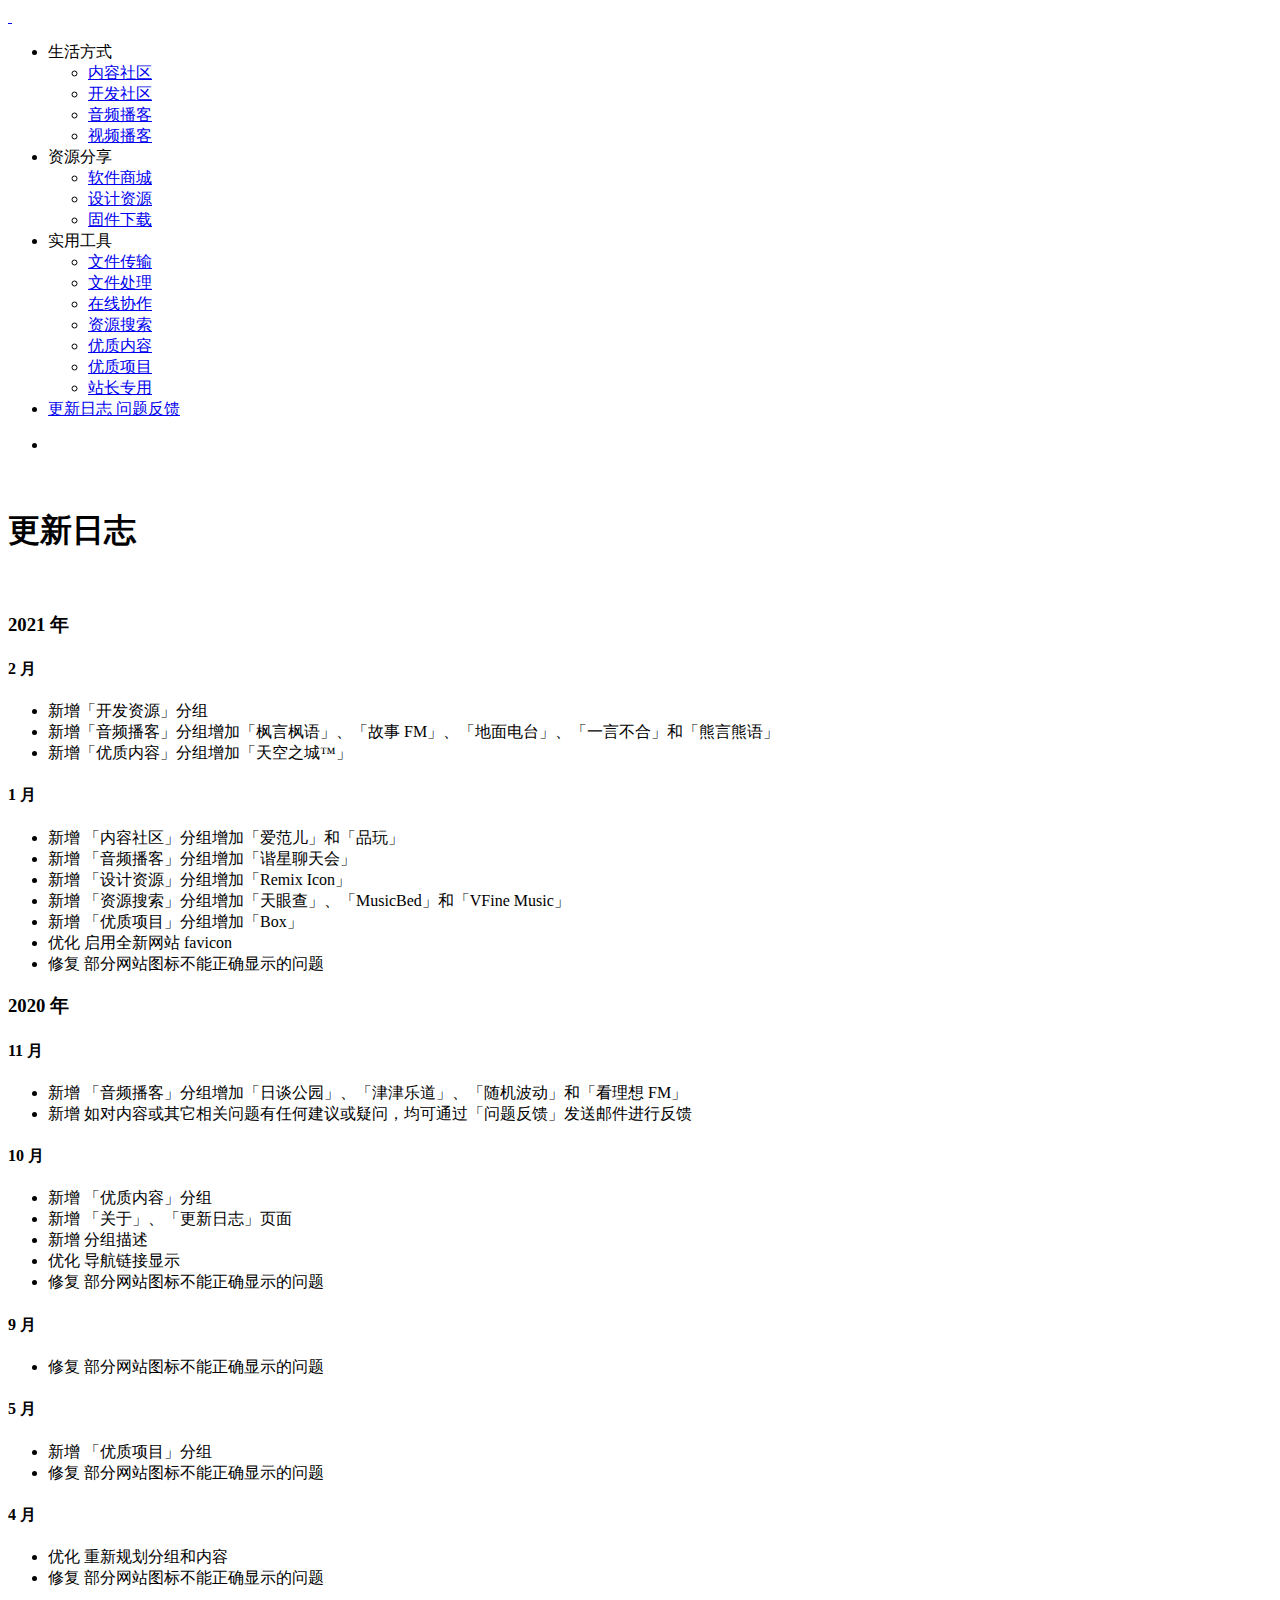
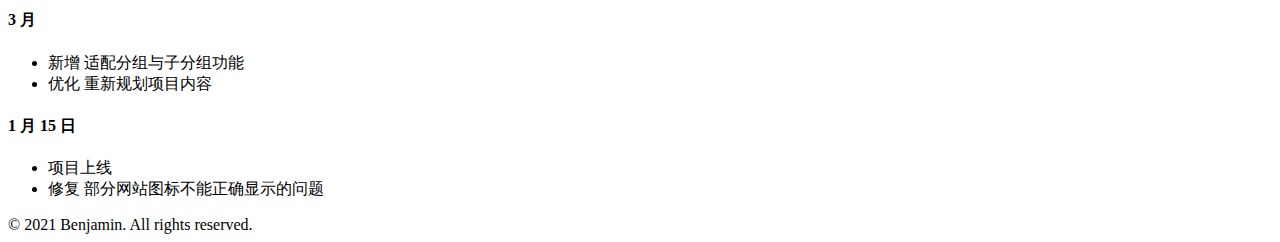
==== post/log/index.html @ c1163e5a "update from gridea: 2021-02-14 13:55:46" ====
<!DOCTYPE html>
<html lang="zh">
  <head>
    <meta charset="utf-8">
    <meta http-equiv="X-UA-Compatible" content="IE=edge">
    <meta name="viewport" content="width=device-width, initial-scale=1.0" />
    <title>Benjamin's Navigation</title>
    <meta name="description" content="">
    <link rel="shortcut icon" href="https://yyl125.top/navigation/images/avatar.png">
    <link rel="stylesheet" href="//fonts.loli.net/css?family=Arimo:400,700,400italic">
    <link rel="stylesheet" href="https://cdn.jsdelivr.net/npm/remixicon@latest/fonts/remixicon.css">
    <link rel="stylesheet" href="https://yyl125.top/navigation/media/css/main.css?v=1613282131254">
  </head>

<body class="page-body">
    <!-- skin-white -->
    <div class="page-container">
        <div class="sidebar-menu toggle-others fixed">
            <div class="sidebar-menu-inner">
                <header class="logo-env">
                    <!-- logo -->
                    <div class="logo">
                        <a href="https://yyl125.top/navigation" class="logo-expanded">
                            <img src="https://yyl125.top/navigation/images/avatar.png"  style="height:68px" alt="" />
                        </a>
                        <a href="https://yyl125.top/navigation" class="logo-collapsed">
                            <img src="https://yyl125.top/navigation/images/avatar.png" width="40" alt="" />
                        </a>
                    </div>
                    <div class="mobile-menu-toggle visible-xs">
                        <a href="#" data-toggle="mobile-menu">
                            <i class="ri-menu-3-line"></i>
                        </a>
                    </div>
                </header>
                <ul id="main-menu" class="main-menu">
                    <!-- li 加 has-sub 开启分组-->
                    <li class="has-sub">
                        <a>
                            <i class="ri-cup-line"></i>
                            <span class="title">生活方式</span>
                        </a>
                        <!-- ul li 格式添加子分组-->
                        <ul>
                            <li>
                                <a href="#内容社区" class="smooth">
                                    <i class="ri-lightbulb-line"></i>
                                    <span class="title">内容社区</span>
                                </a>
                            </li>
                            <li>
                                <a href="#开发社区" class="smooth">
                                    <i class="ri-code-box-line"></i>
                                    <span class="title">开发社区</span>
                                </a>
                            </li>
                            <li>
                                <a href="#音频播客" class="smooth">
                                    <i class="ri-radio-line"></i>
                                    <span class="title">音频播客</span>
                                </a>
                            </li>
                            <li>
                                <a href="#视频播客" class="smooth">
                                    <i class="ri-vidicon-line"></i>
                                    <span class="title">视频播客</span>
                                </a>
                            </li>
                        </ul>
                    </li>
                    <!-- li 加 has-sub 开启分组-->
                    <li class="has-sub">
                        <a>
                            <i class="ri-share-line"></i>
                            <span class="title">资源分享</span>
                        </a>
                        <!-- ul li 格式添加子分组-->
                        <ul>
                            <li>
                                <a href="#软件商城" class="smooth">
                                    <i class="ri-store-3-line"></i>
                                    <span class="title">软件商城</span>
                                </a>
                            </li>
                            <li>
                                <a href="#设计资源" class="smooth">
                                    <i class="ri-ink-bottle-line"></i>
                                    <span class="title">设计资源</span>
                                </a>
                            </li>
                            <li>
                                <a href="#固件下载" class="smooth">
                                    <i class="ri-download-cloud-line"></i>
                                    <span class="title">固件下载</span>
                                </a>
                            </li>
                        </ul>
                    </li>
                    <!-- li 加 has-sub 开启分组-->
                    <li class="has-sub">
                        <a>
                            <i class="ri-tools-line"></i>
                            <span class="title">实用工具</span>
                        </a>
                        <!-- ul li 格式添加子分组-->
                        <ul>
                            <li>
                                <a href="#文件传输" class="smooth">
                                    <i class="ri-truck-line"></i>
                                    <span class="title">文件传输</span>
                                </a>
                            </li>
                            <li>
                                <a href="#文件处理" class="smooth">
                                    <i class="ri-draft-line"></i>
                                    <span class="title">文件处理</span>
                                </a>
                            </li>
                            <li>
                                <a href="#在线协作" class="smooth">
                                    <i class="ri-file-user-line"></i>
                                    <span class="title">在线协作</span>
                                </a>
                            </li>
                            <li>
                                <a href="#资源搜索" class="smooth">
                                    <i class="ri-search-2-line"></i>
                                    <span class="title">资源搜索</span>
                                </a>
                            </li>
                            <li>
                                <a href="#优质内容" class="smooth">
                                    <i class="ri-group-line"></i>
                                    <span class="title">优质内容</span>
                                </a>
                            </li>
                            <li>
                                <a href="#优质项目" class="smooth">
                                    <i class="ri-thumb-up-line"></i>
                                    <span class="title">优质项目</span>
                                </a>
                            </li>
                            <li>
                                <a href="#站长专用" class="smooth">
                                    <i class="ri-admin-line"></i>
                                    <span class="title">站长专用</span>
                                </a>
                            </li>
                        </ul>
                    </li>
                    <li class="submit-tag">
                        <a href="https://yyl125.top/navigation/post/log/" rel="noreferrer noopener">
                            <i class="ri-service-line"></i>
                            <span class="title">更新日志</span>
                        </a>
                        <a href="mailto:yylyingyunlong@hotmail.com?subject=Benjamin's%20Navigation%20%E9%97%AE%E9%A2%98%E5%8F%8D%E9%A6%88" target="_blank" rel="noreferrer noopener">
                            <i class="ri-service-line"></i>
                            <span class="title">问题反馈</span>
                        </a>
                    </li>
                </ul>
            </div>
        </div>
        <div class="main-content">
            <nav class="navbar user-info-navbar" role="navigation">
                <!-- User Info, Notifications and Menu Bar -->
                <!-- Left links for user info navbar -->
                <ul class="user-info-menu left-links list-inline list-unstyled">
                    <li class="hidden-sm hidden-xs">
                        <a href="#" data-toggle="sidebar">
                            <i class="ri-side-bar-line"></i>
                        </a>
                    </li>
                </ul>
            </nav>
            
            <br>

            <h1>更新日志</h1>

            <br>

            <h3 id="2021-年">2021 年</h3>
<h4 id="2-月">2 月</h4>
<ul>
<li>新增「开发资源」分组</li>
<li>新增「音频播客」分组增加「枫言枫语」、「故事 FM」、「地面电台」、「一言不合」和「熊言熊语」</li>
<li>新增「优质内容」分组增加「天空之城™」</li>
</ul>
<h4 id="1-月">1 月</h4>
<ul>
<li>新增 「内容社区」分组增加「爱范儿」和「品玩」</li>
<li>新增 「音频播客」分组增加「谐星聊天会」</li>
<li>新增 「设计资源」分组增加「Remix Icon」</li>
<li>新增 「资源搜索」分组增加「天眼查」、「MusicBed」和「VFine Music」</li>
<li>新增 「优质项目」分组增加「Box」</li>
<li>优化 启用全新网站 favicon</li>
<li>修复 部分网站图标不能正确显示的问题</li>
</ul>
<h3 id="2020-年">2020 年</h3>
<h4 id="11-月">11 月</h4>
<ul>
<li>新增 「音频播客」分组增加「日谈公园」、「津津乐道」、「随机波动」和「看理想 FM」</li>
<li>新增 如对内容或其它相关问题有任何建议或疑问，均可通过「问题反馈」发送邮件进行反馈</li>
</ul>
<h4 id="10-月">10 月</h4>
<ul>
<li>新增 「优质内容」分组</li>
<li>新增 「关于」、「更新日志」页面</li>
<li>新增 分组描述</li>
<li>优化 导航链接显示</li>
<li>修复 部分网站图标不能正确显示的问题</li>
</ul>
<h4 id="9-月">9 月</h4>
<ul>
<li>修复 部分网站图标不能正确显示的问题</li>
</ul>
<h4 id="5-月">5 月</h4>
<ul>
<li>新增 「优质项目」分组</li>
<li>修复 部分网站图标不能正确显示的问题</li>
</ul>
<h4 id="4-月">4 月</h4>
<ul>
<li>优化 重新规划分组和内容</li>
<li>修复 部分网站图标不能正确显示的问题</li>
</ul>
<h4 id="3-月">3 月</h4>
<ul>
<li>新增 适配分组与子分组功能</li>
<li>优化 重新规划项目内容</li>
</ul>
<h4 id="1-月-15-日">1 月 15 日</h4>
<ul>
<li>项目上线</li>
<li>修复 部分网站图标不能正确显示的问题</li>
</ul>


            <!-- Main Footer -->
            <!-- Choose between footer styles: "footer-type-1" or "footer-type-2" -->
            <!-- Add class "sticky" to  always stick the footer to the end of page (if page contents is small) -->
            <!-- Or class "fixed" to  always fix the footer to the end of page -->
            <footer class="main-footer sticky footer-type-1">
                <div class="footer-inner">
                    <!-- Add your copyright text here -->
                    <div class="footer-text">
                        © 2021 Benjamin. All rights reserved.
                    </div>
                    <div class="go-up">
                        <a href="#" rel="go-top">
                            <i class="ri-arrow-up-line"></i>
                        </a>
                    </div>
                </div>
            </footer>
            
        </div>
    </div>

    <script src="//cdnjs.loli.net/ajax/libs/jquery/1.11.1/jquery.min.js"></script>
    <!-- 锚点平滑移动 -->
    <script type="text/javascript">
    $(document).ready(function() {
         //img lazy loaded
         const observer = lozad();
         observer.observe();

        $(document).on('click', '.has-sub', function(){
            var _this = $(this)
            if(!$(this).hasClass('expanded')) {
               setTimeout(function(){
                    _this.find('ul').attr("style","")
               }, 300);
              
            } else {
                $('.has-sub ul').each(function(id,ele){
                    var _that = $(this)
                    if(_this.find('ul')[0] != ele) {
                        setTimeout(function(){
                            _that.attr("style","")
                        }, 300);
                    }
                })
            }
        })
        $('.user-info-menu .hidden-sm').click(function(){
            if($('.sidebar-menu').hasClass('collapsed')) {
                $('.has-sub.expanded > ul').attr("style","")
            } else {
                $('.has-sub.expanded > ul').show()
            }
        })
        $("#main-menu li ul li").click(function() {
            $(this).siblings('li').removeClass('active'); // 删除其他兄弟元素的样式
            $(this).addClass('active'); // 添加当前元素的样式
        });
        $("a.smooth").click(function(ev) {
            ev.preventDefault();

            public_vars.$mainMenu.add(public_vars.$sidebarProfile).toggleClass('mobile-is-visible');
            ps_destroy();
            $("html, body").animate({
                scrollTop: $($(this).attr("href")).offset().top - 30
            }, {
                duration: 500,
                easing: "swing"
            });
        });
        return false;
    });

    var href = "";
    var pos = 0;
    $("a.smooth").click(function(e) {
        $("#main-menu li").each(function() {
            $(this).removeClass("active");
        });
        $(this).parent("li").addClass("active");
        e.preventDefault();
        href = $(this).attr("href");
        pos = $(href).position().top - 30;
    });
    </script>
    <!-- Bottom Scripts -->
    <script src="https://yyl125.top/navigation/media/js/bootstrap.min.js"></script>
    <script src="https://yyl125.top/navigation/media/js/TweenMax.min.js"></script>
    <script src="https://yyl125.top/navigation/media/js/resizeable.js"></script>
    <script src="https://yyl125.top/navigation/media/js/xenon-toggles.js"></script>
    <script src="https://yyl125.top/navigation/media/js/xenon-custom.js"></script>
    <script src="https://yyl125.top/navigation/media/js/lozad.js"></script>
    <script src="https://yyl125.top/navigation/media/js/LetterAvatar.js"></script>
</body>



</html>
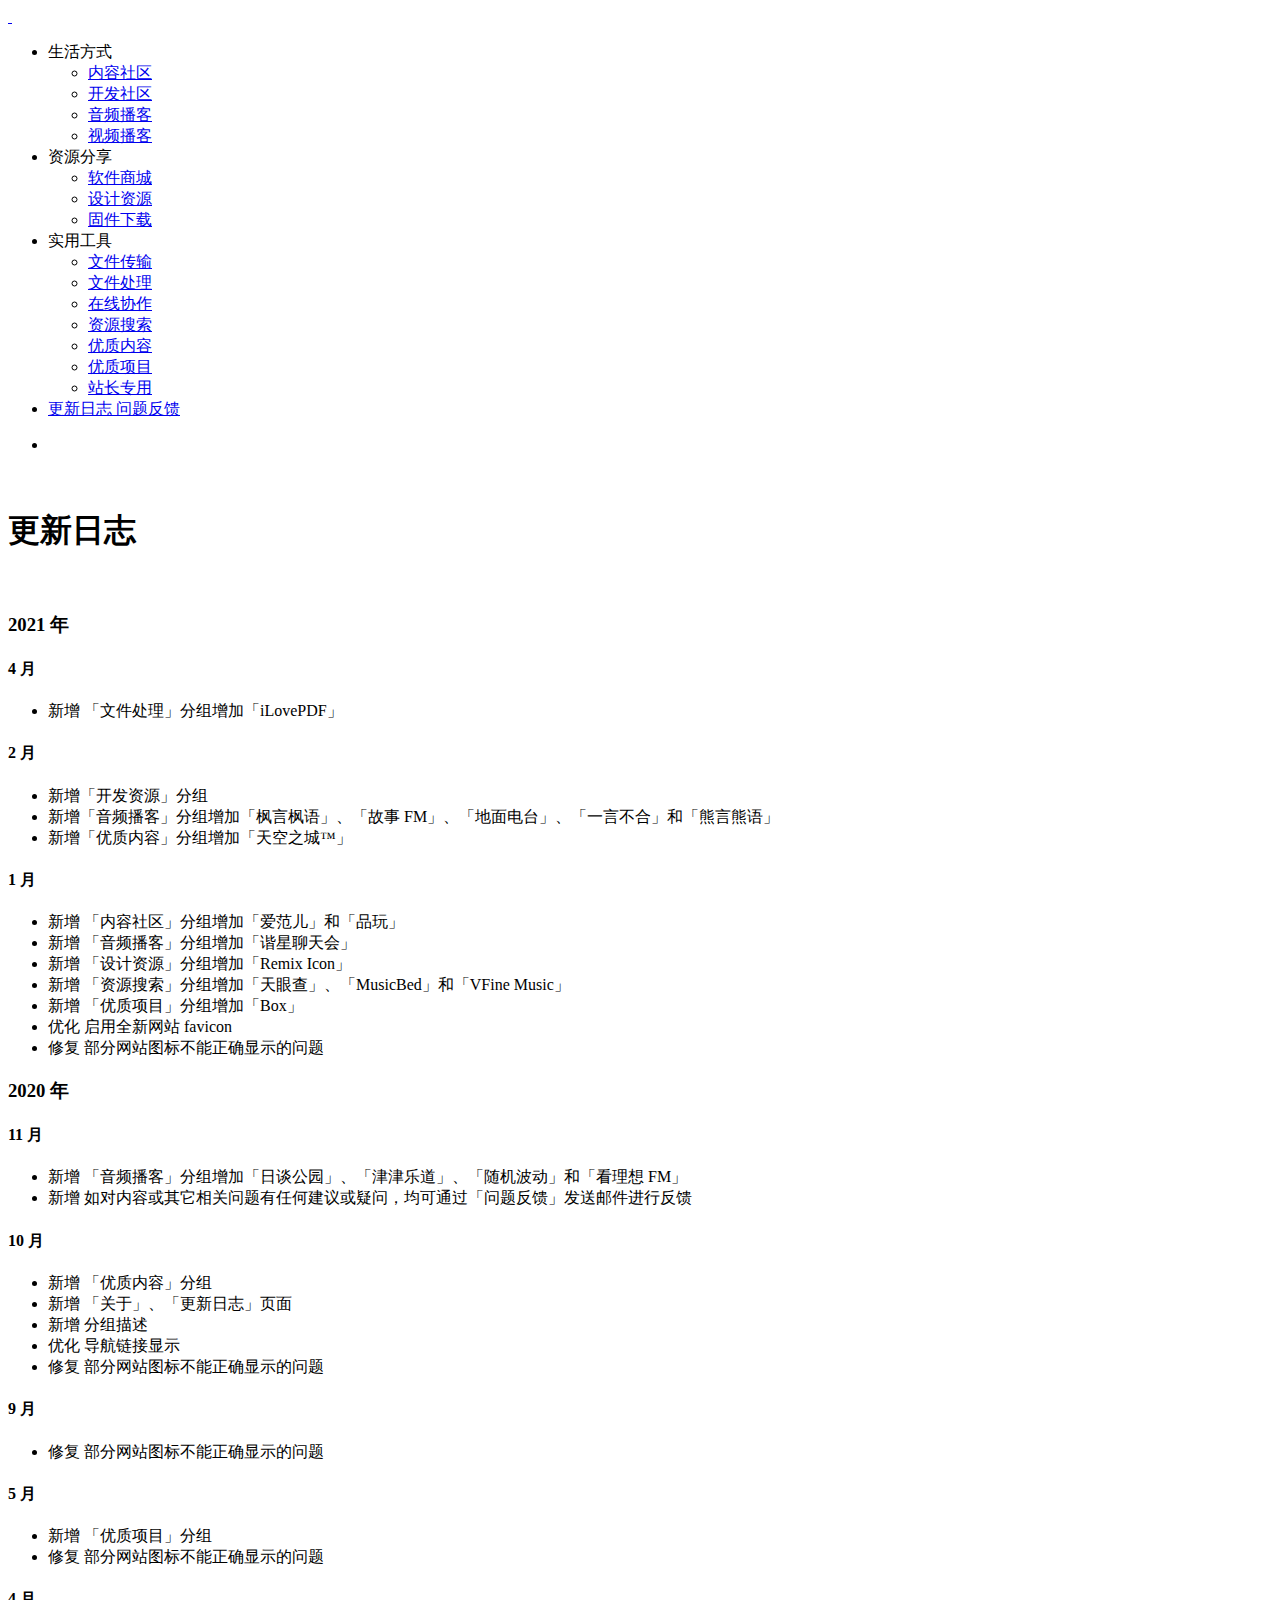
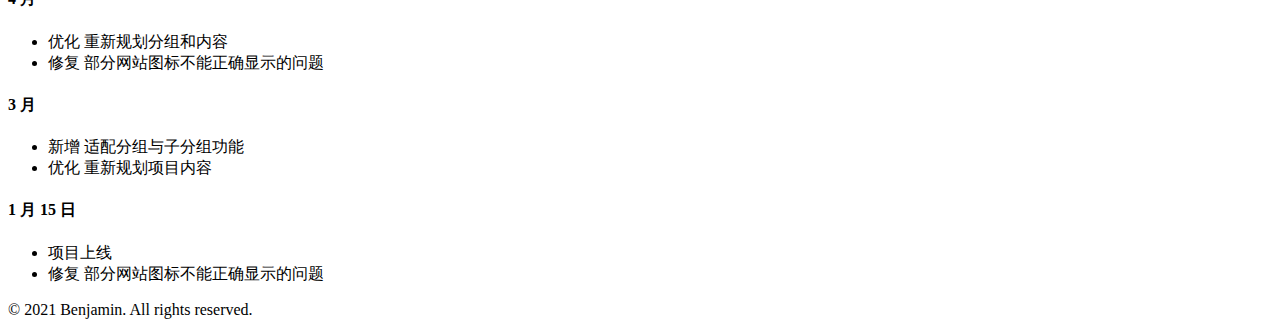
==== commit afb1a74c: "update from gridea: 2021-04-20 00:14:26" ====
--- a/post/log/index.html
+++ b/post/log/index.html
@@ -9,7 +9,7 @@
     <link rel="shortcut icon" href="https://yyl125.top/navigation/images/avatar.png">
     <link rel="stylesheet" href="//fonts.loli.net/css?family=Arimo:400,700,400italic">
     <link rel="stylesheet" href="https://cdn.jsdelivr.net/npm/remixicon@latest/fonts/remixicon.css">
-    <link rel="stylesheet" href="https://yyl125.top/navigation/media/css/main.css?v=1613282131254">
+    <link rel="stylesheet" href="https://yyl125.top/navigation/media/css/main.css?v=1618848838043">
   </head>
 
 <body class="page-body">
@@ -181,6 +181,10 @@
             <br>
 
             <h3 id="2021-年">2021 年</h3>
+<h4 id="4-月">4 月</h4>
+<ul>
+<li>新增 「文件处理」分组增加「iLovePDF」</li>
+</ul>
 <h4 id="2-月">2 月</h4>
 <ul>
 <li>新增「开发资源」分组</li>
@@ -220,7 +224,7 @@
 <li>新增 「优质项目」分组</li>
 <li>修复 部分网站图标不能正确显示的问题</li>
 </ul>
-<h4 id="4-月">4 月</h4>
+<h4 id="4-月-2">4 月</h4>
 <ul>
 <li>优化 重新规划分组和内容</li>
 <li>修复 部分网站图标不能正确显示的问题</li>
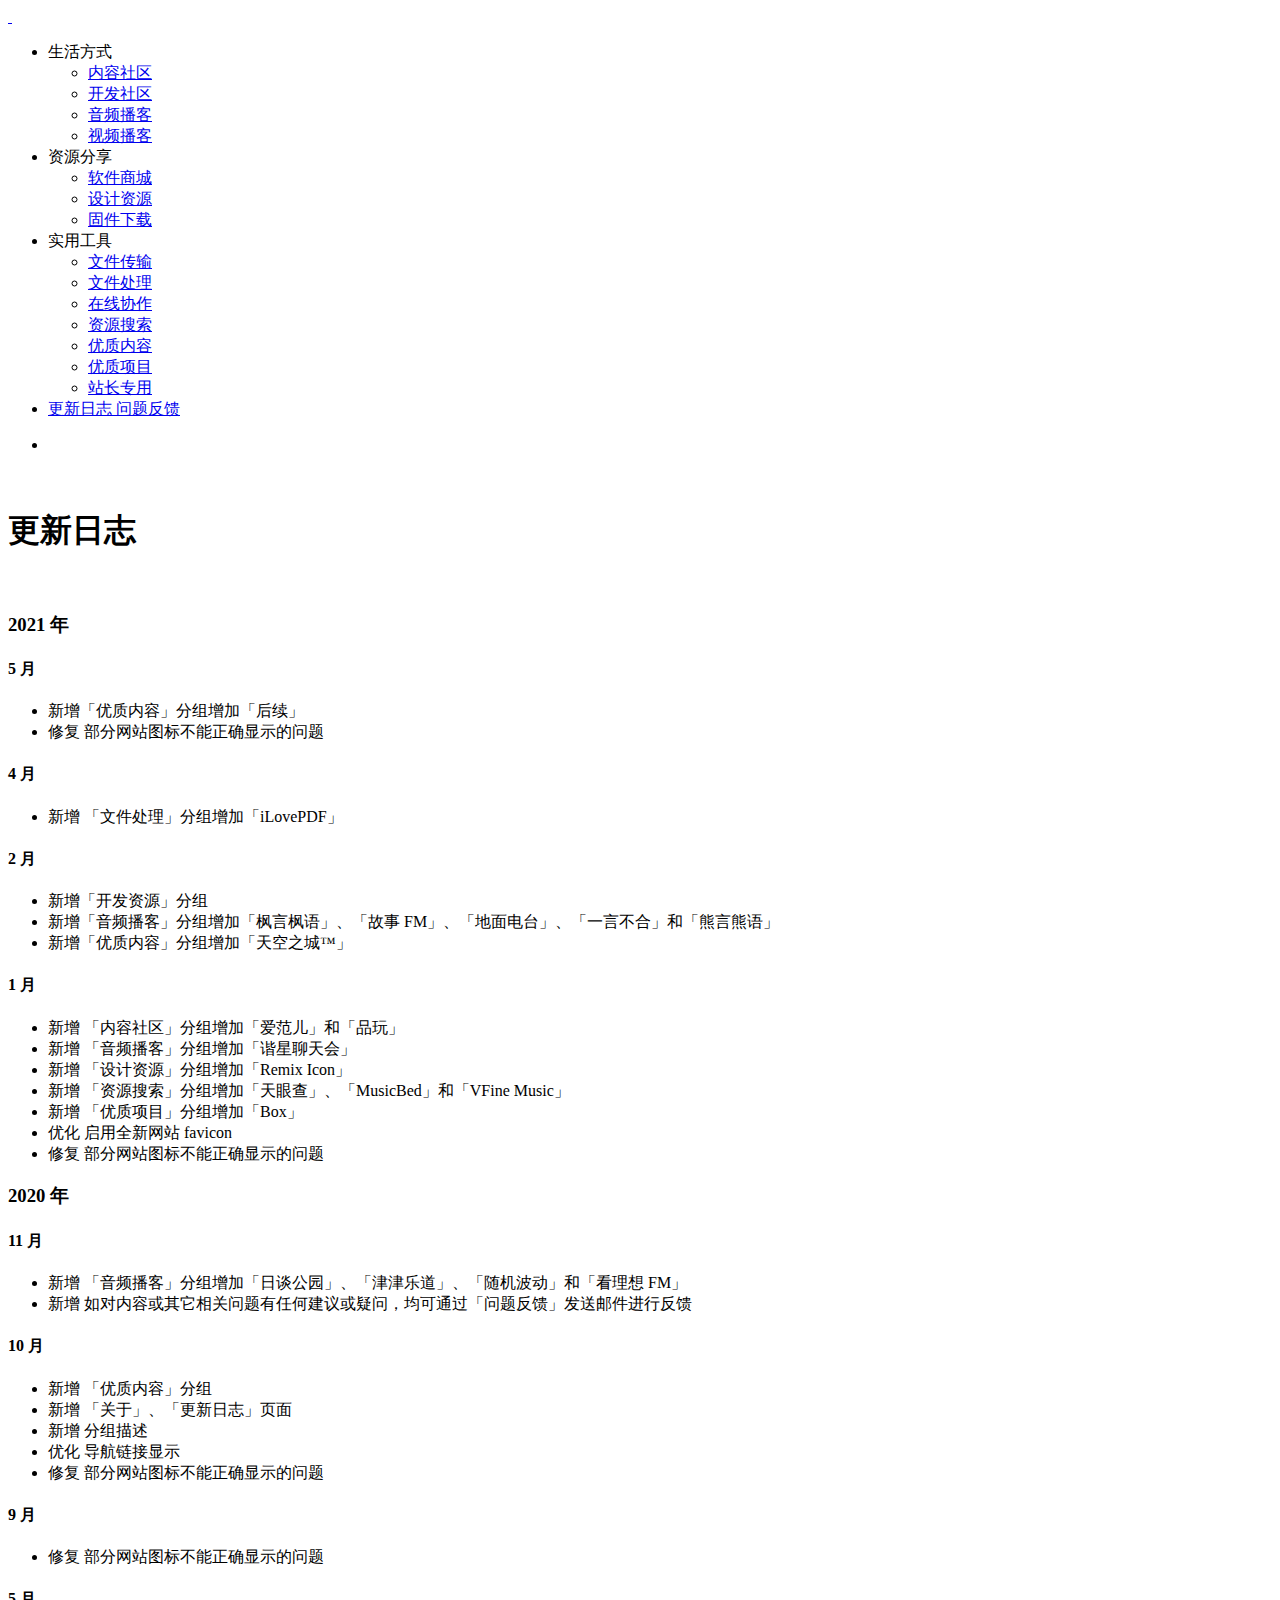
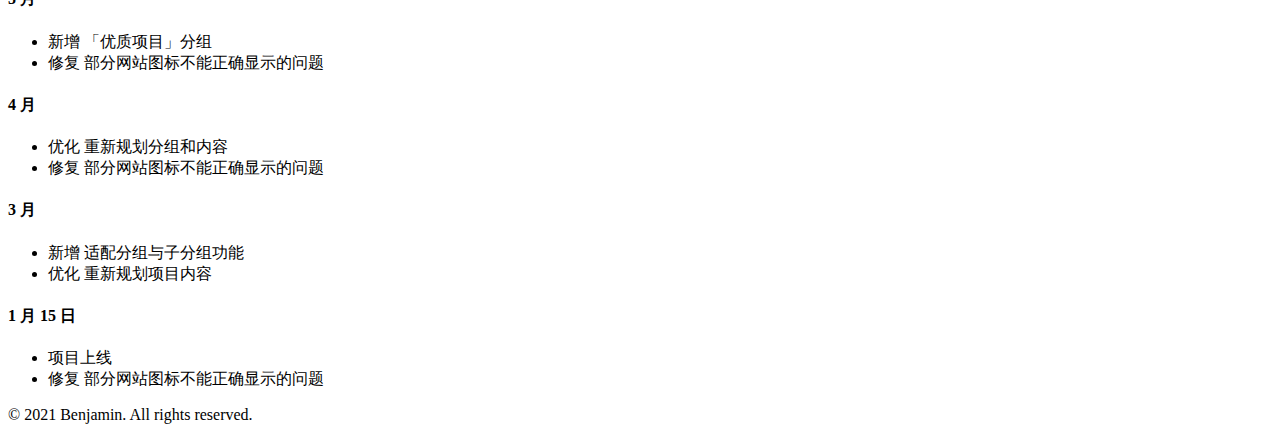
==== commit 86c1c256: "update from gridea: 2021-05-05 18:40:03" ====
--- a/post/log/index.html
+++ b/post/log/index.html
@@ -9,7 +9,7 @@
     <link rel="shortcut icon" href="https://yyl125.top/navigation/images/avatar.png">
     <link rel="stylesheet" href="//fonts.loli.net/css?family=Arimo:400,700,400italic">
     <link rel="stylesheet" href="https://cdn.jsdelivr.net/npm/remixicon@latest/fonts/remixicon.css">
-    <link rel="stylesheet" href="https://yyl125.top/navigation/media/css/main.css?v=1618848838043">
+    <link rel="stylesheet" href="https://yyl125.top/navigation/media/css/main.css?v=1620211187961">
   </head>
 
 <body class="page-body">
@@ -181,6 +181,11 @@
             <br>
 
             <h3 id="2021-年">2021 年</h3>
+<h4 id="5-月">5 月</h4>
+<ul>
+<li>新增「优质内容」分组增加「后续」</li>
+<li>修复 部分网站图标不能正确显示的问题</li>
+</ul>
 <h4 id="4-月">4 月</h4>
 <ul>
 <li>新增 「文件处理」分组增加「iLovePDF」</li>
@@ -219,7 +224,7 @@
 <ul>
 <li>修复 部分网站图标不能正确显示的问题</li>
 </ul>
-<h4 id="5-月">5 月</h4>
+<h4 id="5-月-2">5 月</h4>
 <ul>
 <li>新增 「优质项目」分组</li>
 <li>修复 部分网站图标不能正确显示的问题</li>
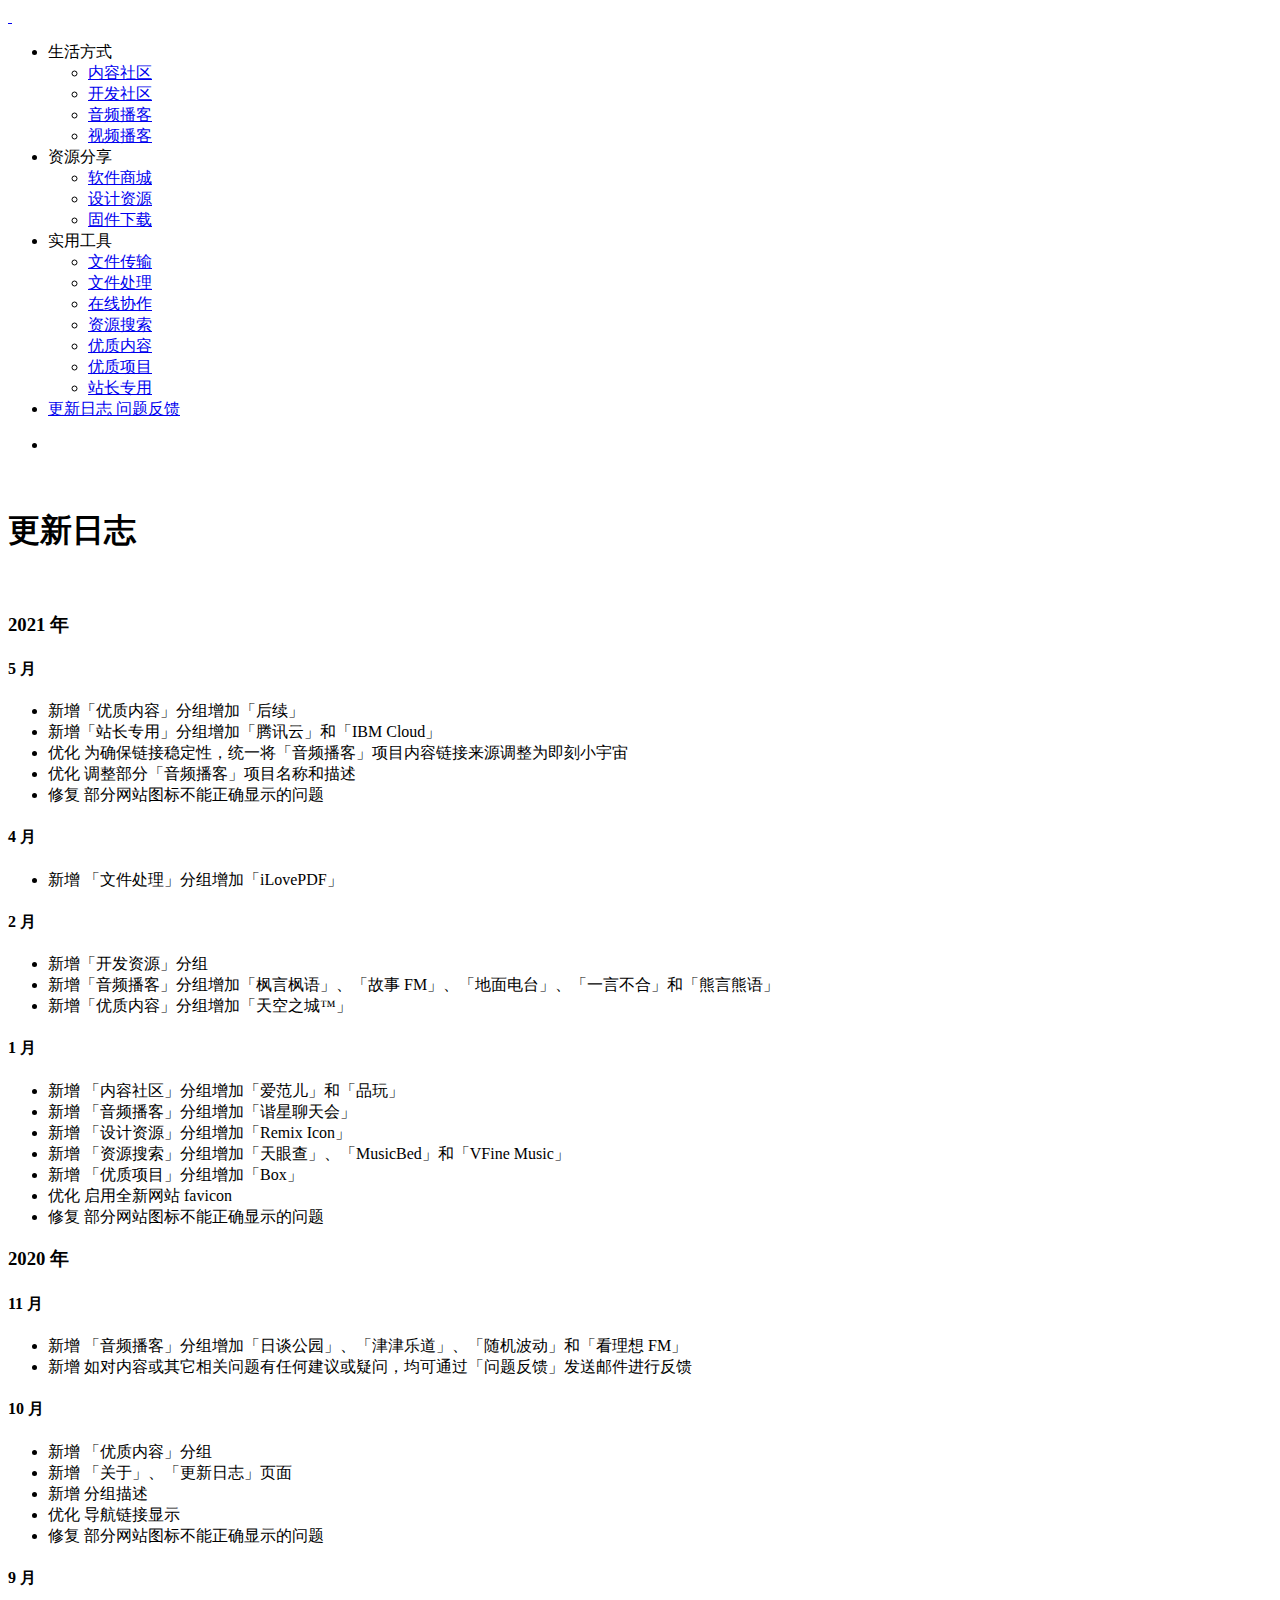
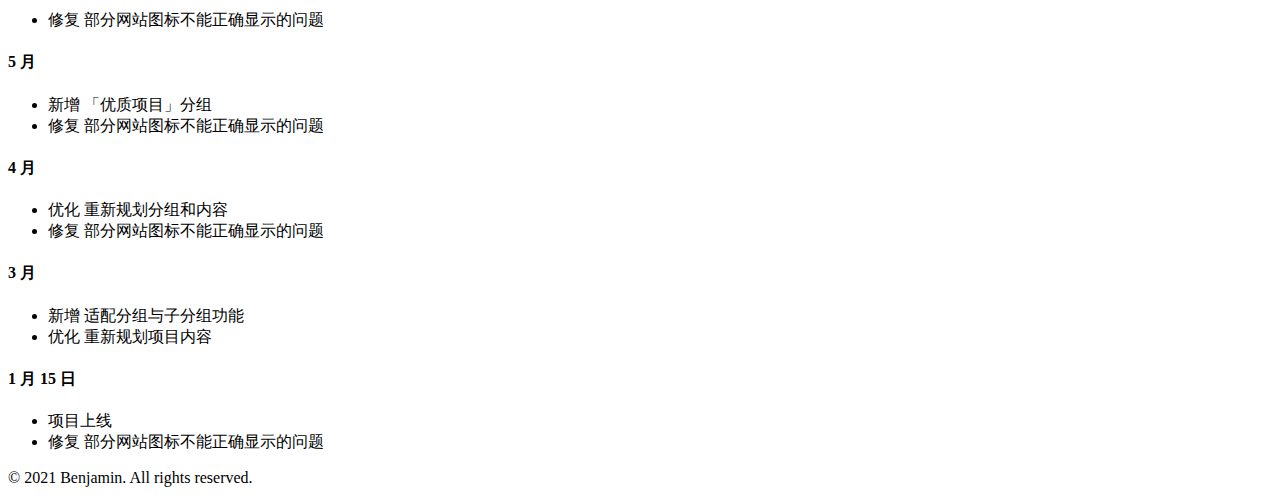
==== commit 7be24ce6: "update from gridea: 2021-05-05 19:11:36" ====
--- a/post/log/index.html
+++ b/post/log/index.html
@@ -9,7 +9,7 @@
     <link rel="shortcut icon" href="https://yyl125.top/navigation/images/avatar.png">
     <link rel="stylesheet" href="//fonts.loli.net/css?family=Arimo:400,700,400italic">
     <link rel="stylesheet" href="https://cdn.jsdelivr.net/npm/remixicon@latest/fonts/remixicon.css">
-    <link rel="stylesheet" href="https://yyl125.top/navigation/media/css/main.css?v=1620211187961">
+    <link rel="stylesheet" href="https://yyl125.top/navigation/media/css/main.css?v=1620213093586">
   </head>
 
 <body class="page-body">
@@ -184,6 +184,9 @@
 <h4 id="5-月">5 月</h4>
 <ul>
 <li>新增「优质内容」分组增加「后续」</li>
+<li>新增「站长专用」分组增加「腾讯云」和「IBM Cloud」</li>
+<li>优化 为确保链接稳定性，统一将「音频播客」项目内容链接来源调整为即刻小宇宙</li>
+<li>优化 调整部分「音频播客」项目名称和描述</li>
 <li>修复 部分网站图标不能正确显示的问题</li>
 </ul>
 <h4 id="4-月">4 月</h4>
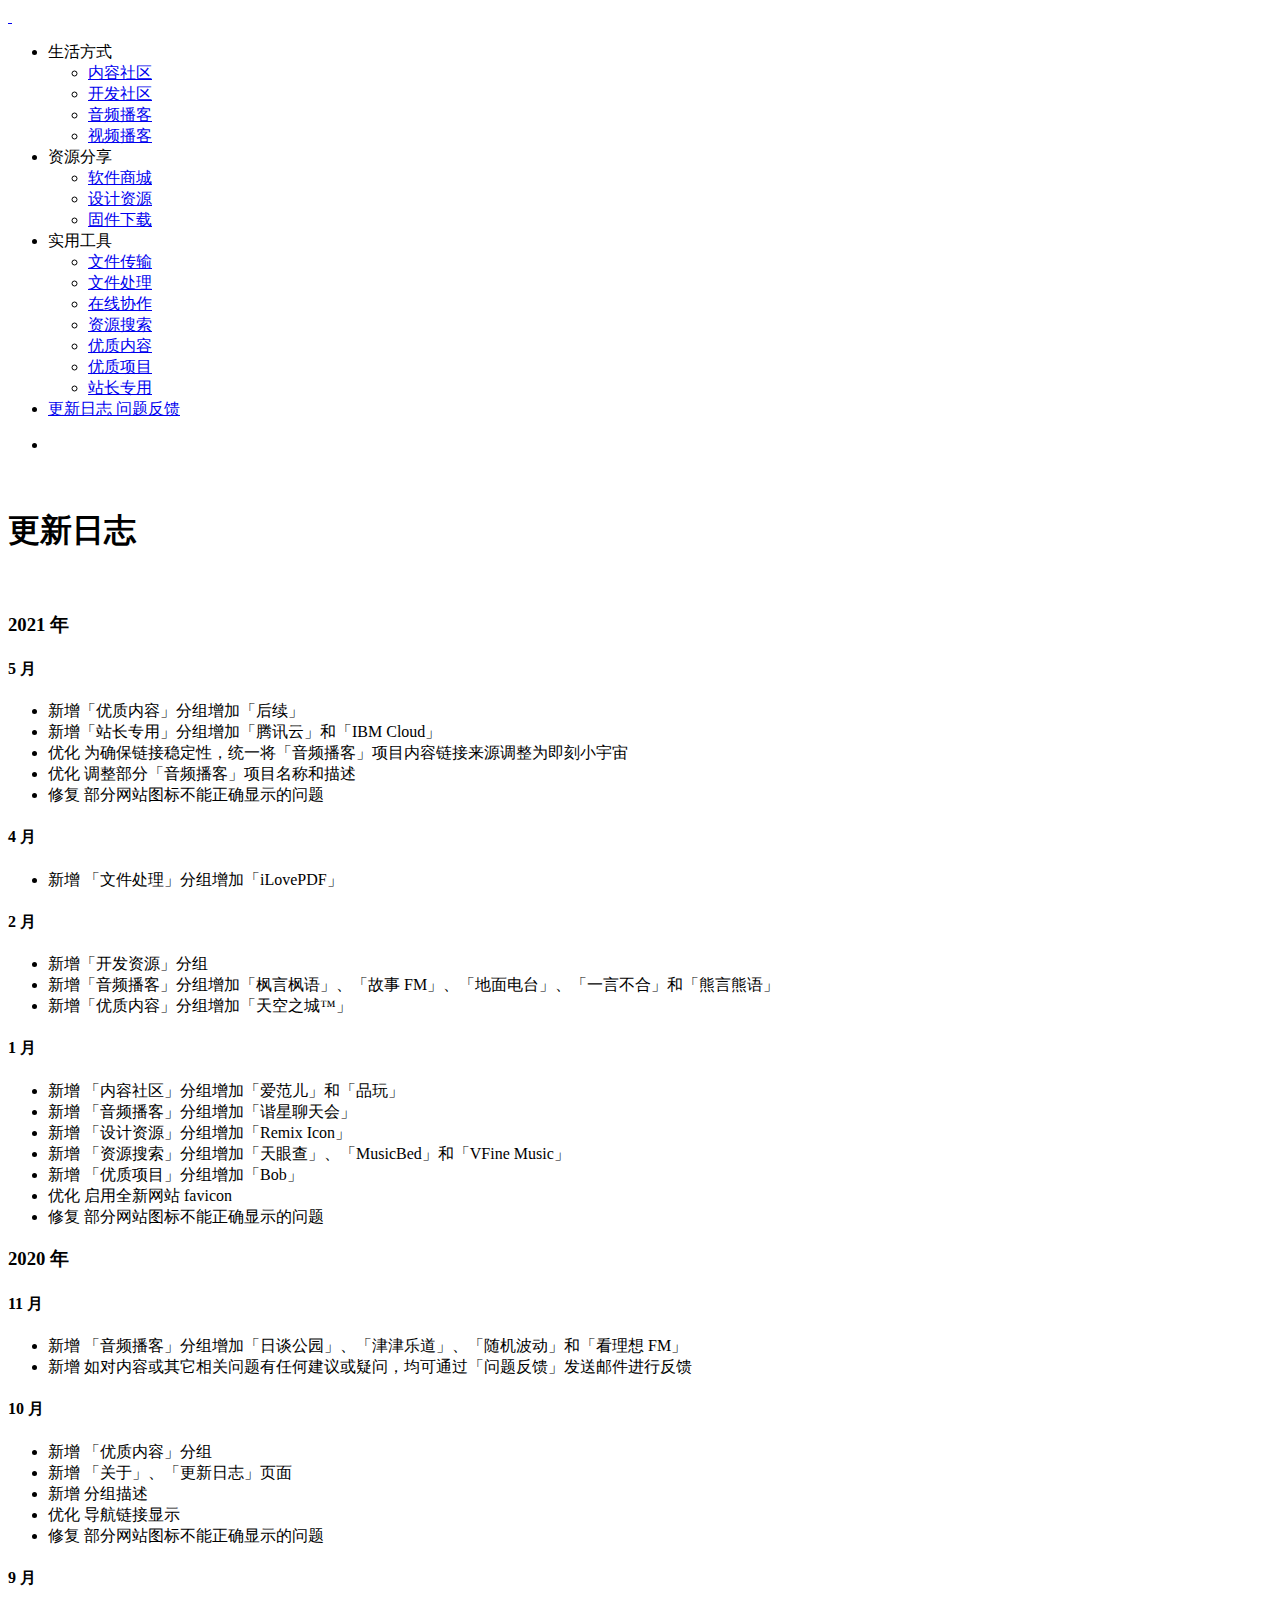
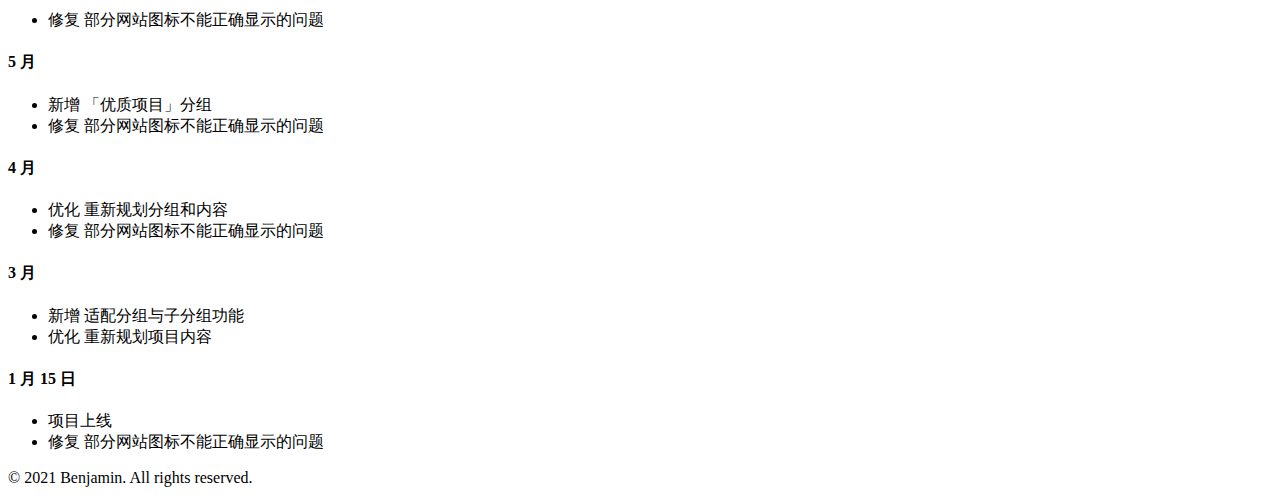
==== commit b33e4878: "update from gridea: 2021-06-19 20:34:06" ====
--- a/post/log/index.html
+++ b/post/log/index.html
@@ -9,7 +9,7 @@
     <link rel="shortcut icon" href="https://yyl125.top/navigation/images/avatar.png">
     <link rel="stylesheet" href="//fonts.loli.net/css?family=Arimo:400,700,400italic">
     <link rel="stylesheet" href="https://cdn.jsdelivr.net/npm/remixicon@latest/fonts/remixicon.css">
-    <link rel="stylesheet" href="https://yyl125.top/navigation/media/css/main.css?v=1620213093586">
+    <link rel="stylesheet" href="https://yyl125.top/navigation/media/css/main.css?v=1624106040853">
   </head>
 
 <body class="page-body">
@@ -205,7 +205,7 @@
 <li>新增 「音频播客」分组增加「谐星聊天会」</li>
 <li>新增 「设计资源」分组增加「Remix Icon」</li>
 <li>新增 「资源搜索」分组增加「天眼查」、「MusicBed」和「VFine Music」</li>
-<li>新增 「优质项目」分组增加「Box」</li>
+<li>新增 「优质项目」分组增加「Bob」</li>
 <li>优化 启用全新网站 favicon</li>
 <li>修复 部分网站图标不能正确显示的问题</li>
 </ul>
